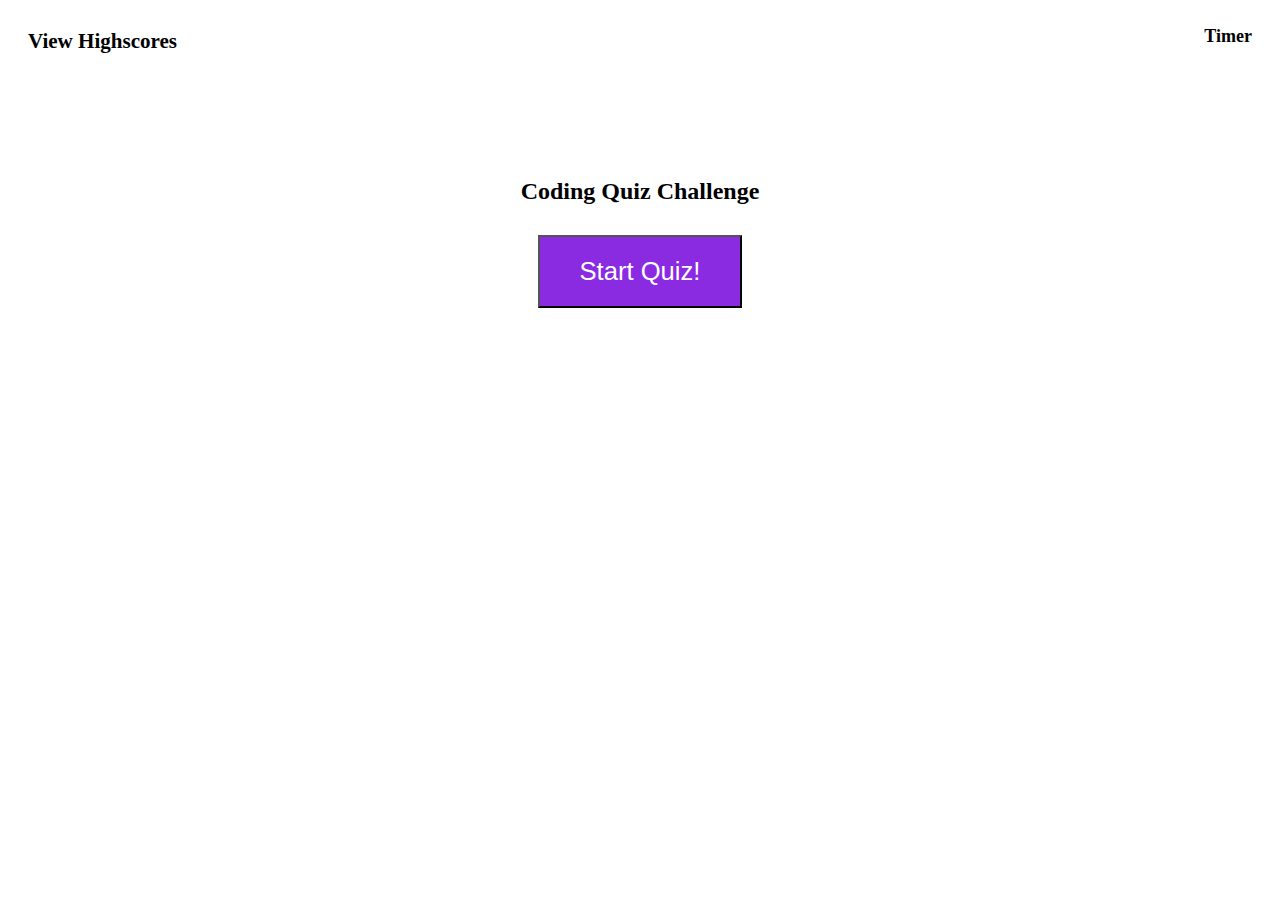
==== index.html @ 7afa47a2 "initial commit" ====
<!DOCTYPE html>
<html lang="en">
<head>
    <meta charset="UTF-8">
    <meta http-equiv="X-UA-Compatible" content="IE=edge">
    <meta name="viewport" content="width=device-width, initial-scale=1.0">
    <link href="./assets/css/styles.css" rel="stylesheet">
    <title>Coding Quiz</title>
</head>
<body>
    <div class="hs">
        <h3 class="high-score">View Highscores</h3>
    </div>

    <div>
        <h3 id="timer">Timer</h3>
    </div>

    <div class="content">
        <h2>Coding Quiz Challenge</h2>
        <button id="startQuiz">Start Quiz!</button>
    </div>

    <div id="result"></div>
    



    <script src="./assets/js/script.js"></script>
</body>
</html>
---- assets/css/styles.css ----
.hs {
    text-align: center;
    float: left;
    display: inline;
    padding-left: 20px;
    position: relative;
    font-size: large;
}

#timer {
    float: right;
    align-self: right;
    display: inline;
    padding-right: 20px;
    position: relative;
    font-size: large;
}

.content {
    text-align: center;
    padding-top: 150px;
    
}

#startQuiz {
    background-color: blueviolet;
    size: 200%;
    text-align: center;
    font-size: 160%;
    color: white;
    padding: 20px 40px;
    margin: 10px;
}
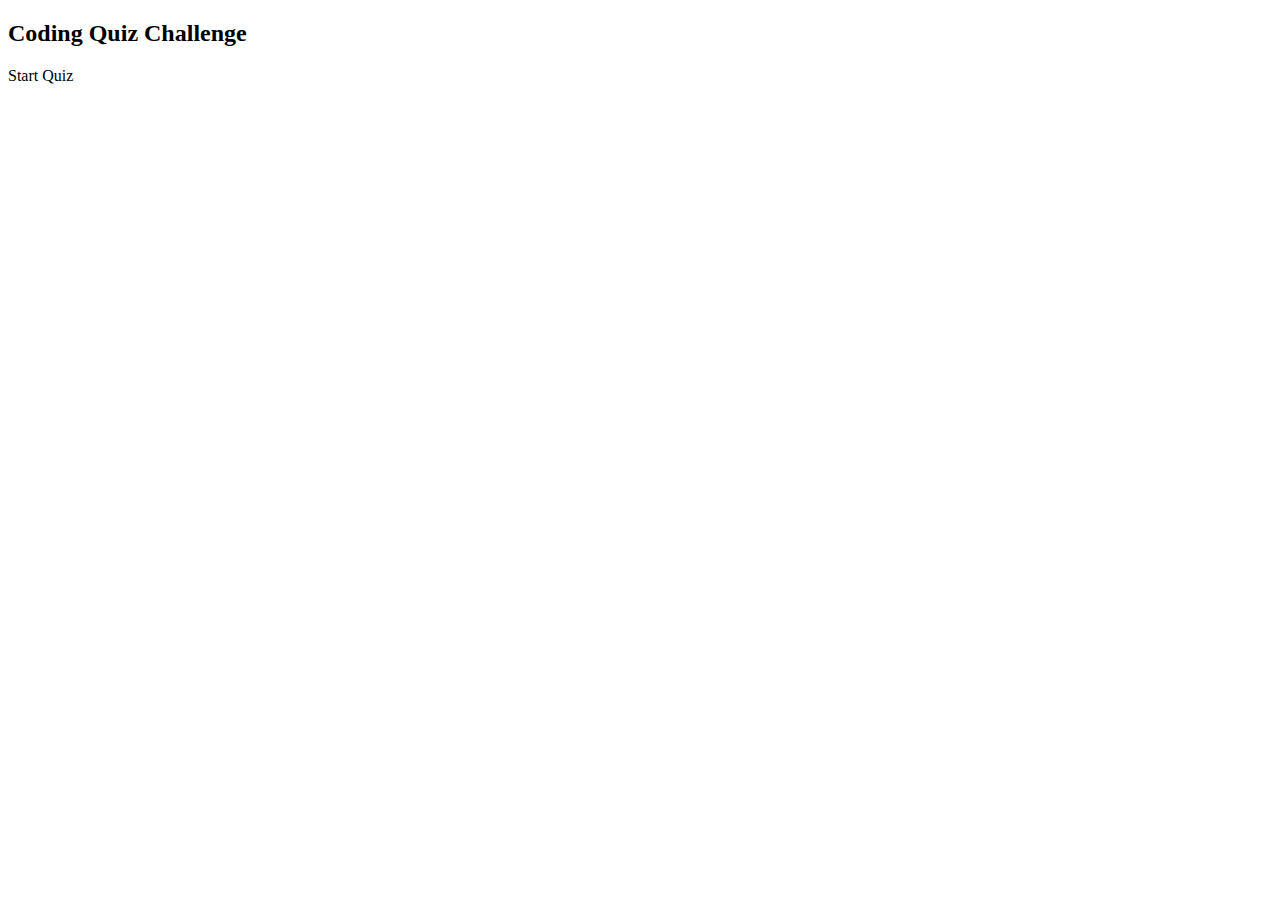
==== commit 12878592: "modify index.html" ====
--- a/index.html
+++ b/index.html
@@ -8,23 +8,29 @@
     <title>Coding Quiz</title>
 </head>
 <body>
-    <div class="hs">
-        <h3 class="high-score">View Highscores</h3>
+    <div class="top">
+        <h2>Coding Quiz Challenge</h2>
     </div>
+    
+    <div class="container">
+        <div class="start">Start Quiz</div>
+        <div id="quiz" style="display: none">
+            <div id="question"></div>
+            <div id="question-img"></div>
+            <div id="options">
+                <div class="option" id="A" onclick="checkAnswer('A')"></div>
+                <div class="option" id="B" onclick="checkAnswer('B')"></div>
+                <div class="option" id="C" onclick="checkAnswer('C')"></div>
+            </div>
 
-    <div>
-        <h3 id="timer">Timer</h3>
+            <div id="timer">
+                <div>Timer</div>
+            </div>
+        
+        </div>
+
+        <div class="highscore-container" style="display:none"></div>
     </div>
-
-    <div class="content">
-        <h2>Coding Quiz Challenge</h2>
-        <button id="startQuiz">Start Quiz!</button>
-    </div>
-
-    <div id="result"></div>
-    
-
-
 
     <script src="./assets/js/script.js"></script>
 </body>
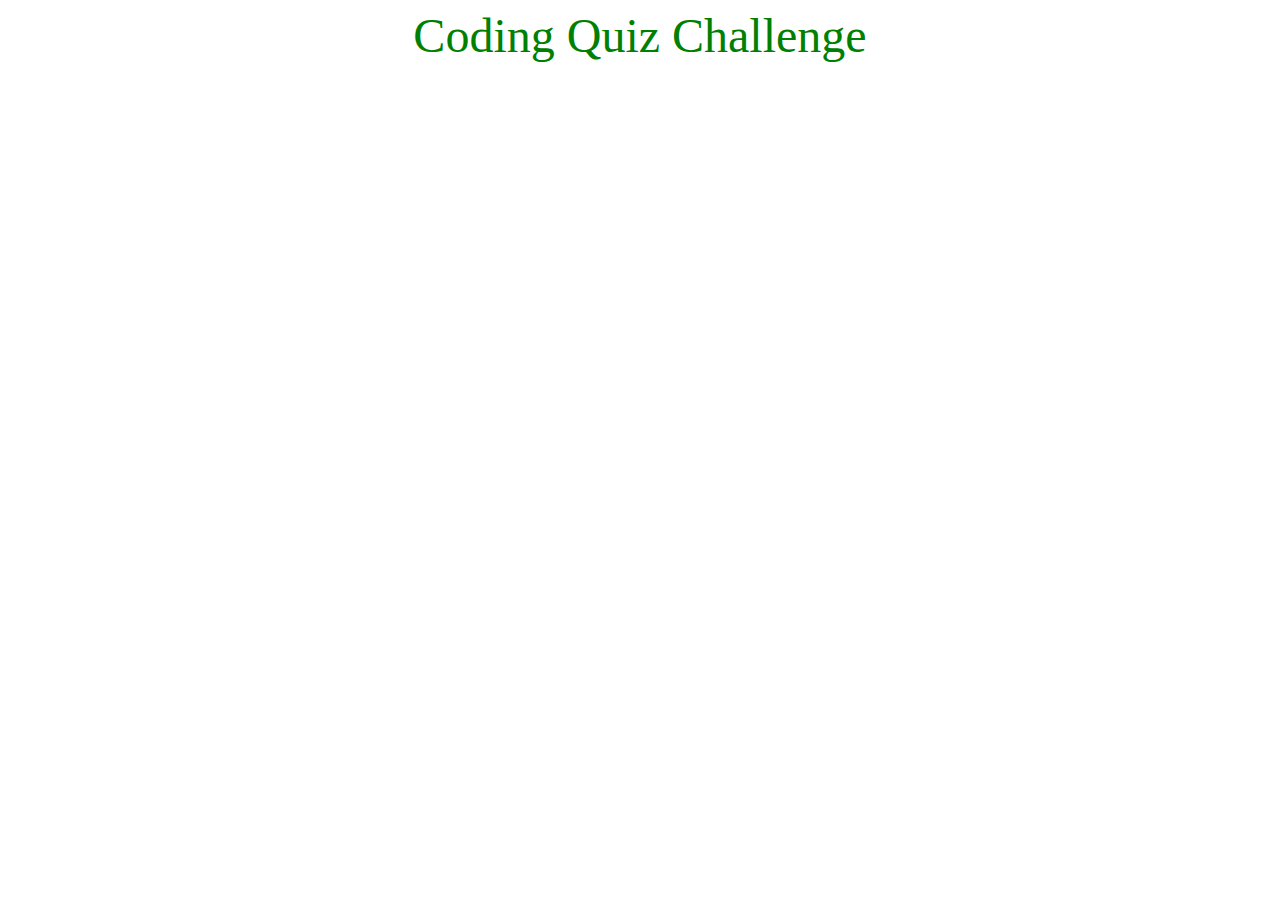
==== commit 7d1859b5: "modify essential functions" ====
--- a/index.html
+++ b/index.html
@@ -8,12 +8,10 @@
     <title>Coding Quiz</title>
 </head>
 <body>
-    <div class="top">
-        <h2>Coding Quiz Challenge</h2>
-    </div>
+    <div class="top">Coding Quiz Challenge</div>
     
     <div class="container">
-        <div class="start">Start Quiz</div>
+        <div id="start">Start Quiz</div>
         <div id="quiz" style="display: none">
             <div id="question"></div>
             <div id="question-img"></div>
@@ -23,13 +21,11 @@
                 <div class="option" id="C" onclick="checkAnswer('C')"></div>
             </div>
 
-            <div id="timer">
-                <div>Timer</div>
-            </div>
+            <div id="timer"></div>
         
         </div>
 
-        <div class="highscore-container" style="display:none"></div>
+        <div id="highscore-container" style="display:none"></div>
     </div>
 
     <script src="./assets/js/script.js"></script>
--- a/assets/css/styles.css
+++ b/assets/css/styles.css
@@ -1,10 +1,11 @@
-.hs {
+.top {
     text-align: center;
-    float: left;
-    display: inline;
-    padding-left: 20px;
+    padding-left: 50px;
+    padding-right: 50px;
     position: relative;
     font-size: large;
+    color: green;
+    font-size: 300%;
 }
 
 #timer {
@@ -16,13 +17,73 @@
     font-size: large;
 }
 
-.content {
-    text-align: center;
-    padding-top: 150px;
-    
+#container {
+    margin: 20px auto;
+    background-color: white;
+    height: 300px;
+    width: 700px;
+    border-radius: 5px;
+    box-shadow: 0px 5px 15px 0px;
+    position: relative;
 }
 
-#startQuiz {
+#start {
+    font-size: 1.5em;
+    font-weight: bolder;
+    word-break: break-all;
+    width: 100px;
+    height: 150px;
+    border: 2px solid lightgrey;
+    text-align: center;
+    cursor: pointer;
+    position: absolute;
+    left: 300px;
+    top: 50px;
+    color: lightgrey;
+}
+
+#start:hover {
+    border: 3px solid lightseagreen;
+    color: lightseagreen;
+}
+
+#question {
+    width: 500px;
+    height: 125px;
+    position: absolute;
+    right: 0;
+    top: 0;
+}
+#question p {
+    margin: 0;
+    padding: 15px;
+    font-size: 1.25em;
+}
+
+#options {
+    width: 480px;
+    position: absolute;
+    right: 0;
+    top: 125px;
+    padding: 10px
+}
+
+.choice {
+    display: inline-block;
+    width: 135px;
+    text-align: center;
+    border: 1px solid grey;
+    border-radius: 5px;
+    cursor: pointer;
+    padding: 5px;
+}
+
+.choice:hover {
+    border: 2px solid grey;
+    font-weight: bold;
+}
+
+#start{
     background-color: blueviolet;
     size: 200%;
     text-align: center;
@@ -31,4 +92,3 @@
     padding: 20px 40px;
     margin: 10px;
 }
-    
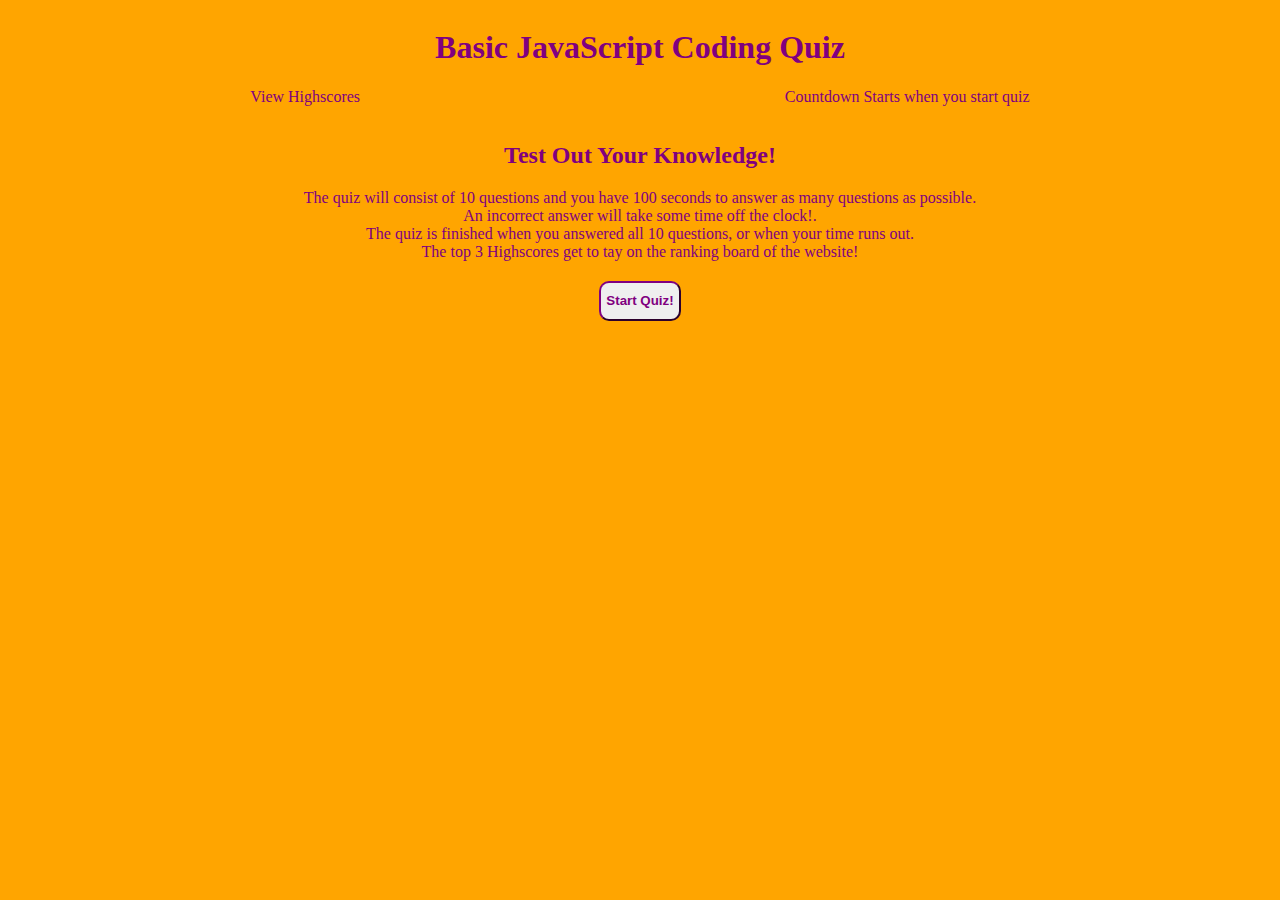
==== commit 4a914275: "edited" ====
--- a/index.html
+++ b/index.html
@@ -4,30 +4,55 @@
     <meta charset="UTF-8">
     <meta http-equiv="X-UA-Compatible" content="IE=edge">
     <meta name="viewport" content="width=device-width, initial-scale=1.0">
-    <link href="./assets/css/styles.css" rel="stylesheet">
-    <title>Coding Quiz</title>
+    <title>Basic Coding Quiz!</title>
+    <link rel="stylesheet" href="./assets/css/styles.css">
 </head>
 <body>
-    <div class="top">Coding Quiz Challenge</div>
-    
-    <div class="container">
-        <div id="start">Start Quiz</div>
-        <div id="quiz" style="display: none">
-            <div id="question"></div>
-            <div id="question-img"></div>
-            <div id="options">
-                <div class="option" id="A" onclick="checkAnswer('A')"></div>
-                <div class="option" id="B" onclick="checkAnswer('B')"></div>
-                <div class="option" id="C" onclick="checkAnswer('C')"></div>
-            </div>
-
-            <div id="timer"></div>
-        
+    <header>
+        <h1 class="heading">Basic JavaScript Coding Quiz</h1>
+        <ul>
+            <li class="high-score">
+                <a href="./highscore.html">View Highscores</a>
+            </li>
+            <li class="answer"></li>
+            <li class="timer">
+                Countdown Starts when you start quiz 
+            </li>
+        </ul>
+    </header>
+    <main>
+        <div class="instruction">
+            <h2>Test Out Your Knowledge!</h2>
+            <p>
+                The quiz will consist of 10 questions and you have 100 seconds to answer as many questions as possible. <br>
+                An incorrect answer will take some time off the clock!. <br>
+                The quiz is finished when you answered all 10 questions, or when your time runs out. <br>
+                The top 3 Highscores get to tay on the ranking board of the website!
+            </p>
         </div>
 
-        <div id="highscore-container" style="display:none"></div>
-    </div>
-
+        <div class="questions-form">
+            <h2 class="question">
+                Quiz questions will display here on start
+            </h2>
+            <ul class="choices">
+                <li class="choice1"></li>
+                <li class="choice2"></li>
+                <li class="choice3"></li>
+                <li class="choice4"></li>
+            </ul>
+        </div>
+        <div class="high-score-form">
+            <h3 class="score-report"> </h3>
+            <input  type="text"  class="initials" name="initials" placeholder="Enter Initials" />
+            <a href="./highscore.html" class="submit" id="register-high-score" type="button">Submit</a>   
+        </div>
+        <div class="buttons">
+            <button class="btn" id="start" type="submit">
+                Start Quiz!
+            </button>
+        </div>
+    </main>
     <script src="./assets/js/script.js"></script>
 </body>
 </html>--- a/assets/css/styles.css
+++ b/assets/css/styles.css
@@ -1,94 +1,170 @@
-.top {
+body {
+    background-color: orange;
+    color: purple;
+    align-content: center;
+}
+/* Header */
+header {
+    color: purple;
+
+}
+header h1 {
     text-align: center;
-    padding-left: 50px;
-    padding-right: 50px;
-    position: relative;
-    font-size: large;
-    color: green;
-    font-size: 300%;
+    
+}
+header ul {
+    display:flex;
+    justify-content: space-evenly;
+    list-style-type: none;
+    padding: 0 30px 20px 30px;
+}
+header li {
+    display: inline;
 }
 
-#timer {
-    float: right;
-    align-self: right;
-    display: inline;
-    padding-right: 20px;
-    position: relative;
-    font-size: large;
+header a {
+    text-decoration: none;
+    color:purple;
+}
+header a:hover {
+    font-size: 120%;
+}
+/* Intro Page Styles */
+.instruction {
+    display: flex;
+    flex-direction: column;
+    width: 60%;
+}
+.instruction h2 {
+    text-align:center;
+    margin: 0 0 10px 0;
+}
+.instruction p {
+    text-align: center;
+    margin:10px;
+}
+/* Quiz Body styles */
+main {
+    display: flex;
+    flex-direction: column;
+    align-items: center;
+    background-position: 100%;
+    
 }
 
-#container {
-    margin: 20px auto;
-    background-color: white;
-    height: 300px;
-    width: 700px;
-    border-radius: 5px;
-    box-shadow: 0px 5px 15px 0px;
-    position: relative;
+main li {
+    list-style: none;
+    padding: 10px;
+    margin: 5px;
+    border: solid white;
+    border-radius: 15px;
 }
 
-#start {
-    font-size: 1.5em;
-    font-weight: bolder;
-    word-break: break-all;
-    width: 100px;
-    height: 150px;
-    border: 2px solid lightgrey;
-    text-align: center;
-    cursor: pointer;
-    position: absolute;
-    left: 300px;
-    top: 50px;
-    color: lightgrey;
+main li:hover{
+    font-size: 120%;
 }
 
-#start:hover {
-    border: 3px solid lightseagreen;
-    color: lightseagreen;
+.questions-form {
+    border-style: ridge;
+    background-position: 80%;
+    padding: 5px 10px 5px 10px;
+    text-align: center;
+    margin-bottom: 20px;
+
 }
 
-#question {
-    width: 500px;
-    height: 125px;
-    position: absolute;
-    right: 0;
-    top: 0;
-}
-#question p {
-    margin: 0;
-    padding: 15px;
-    font-size: 1.25em;
+.start-quiz p {
+    text-align: center;
 }
 
-#options {
-    width: 480px;
-    position: absolute;
-    right: 0;
-    top: 125px;
-    padding: 10px
+.choices {
+    padding-inline-start: 0;
 }
 
-.choice {
-    display: inline-block;
-    width: 135px;
-    text-align: center;
-    border: 1px solid grey;
-    border-radius: 5px;
-    cursor: pointer;
-    padding: 5px;
+.buttons{
+    display: flex;
+    width: 60%;
+    justify-content: center;
 }
 
-.choice:hover {
-    border: 2px solid grey;
+button {
+    display: block;
+    color: purple;
+    background-color: grey(3, 12, 34);
     font-weight: bold;
+    padding: 5px;
+    border-radius: 10px;
+    border-color: purple;
+    height: 40px;
+    margin: 10px;
 }
 
-#start{
-    background-color: blueviolet;
-    size: 200%;
+button:hover {
+    cursor: pointer;
+    color: rgb(77, 133, 206);
+    font-size: 120%;
+}
+
+.high-score-form h3 {
     text-align: center;
-    font-size: 160%;
-    color: white;
-    padding: 20px 40px;
-    margin: 10px;
+    margin: 5px;
 }
+
+.high-score-form input {
+    padding: 10px;
+    margin: 5px;
+    border-radius: 10px;
+    box-shadow:0 0 15px 4px rgba(222, 215, 21, 0.06);
+    border: none;
+    width: 40%;
+}
+
+.high-score-form a {
+    text-decoration: none;
+    color: purple;
+}
+
+.high-score-form a:hover {
+    font-size: 120%;
+}
+
+.scores-form {
+    border-style: groove;
+    display:flex;
+    text-align: center;
+    flex-direction: column;
+    width:auto;
+    border-radius: 10px;
+    margin: 10% 30% 0 30%;
+}
+.scores-form h1 {
+    margin-bottom: 0;
+}
+
+.scores-form p {
+    margin-bottom: 0;
+}
+
+.scores-form ul {
+    list-style-type: numbers;
+    list-style-position: inside;
+}
+
+.scores-form li {
+    padding: 2.5px;
+}
+
+.scores-form div {
+    display:flex;
+    justify-content: center;
+}
+
+.scores-form button {
+    width:100px;
+    margin-top: 0;
+    margin-bottom: 20px;
+}
+
+.scores-form a {
+    text-decoration: none;
+}
